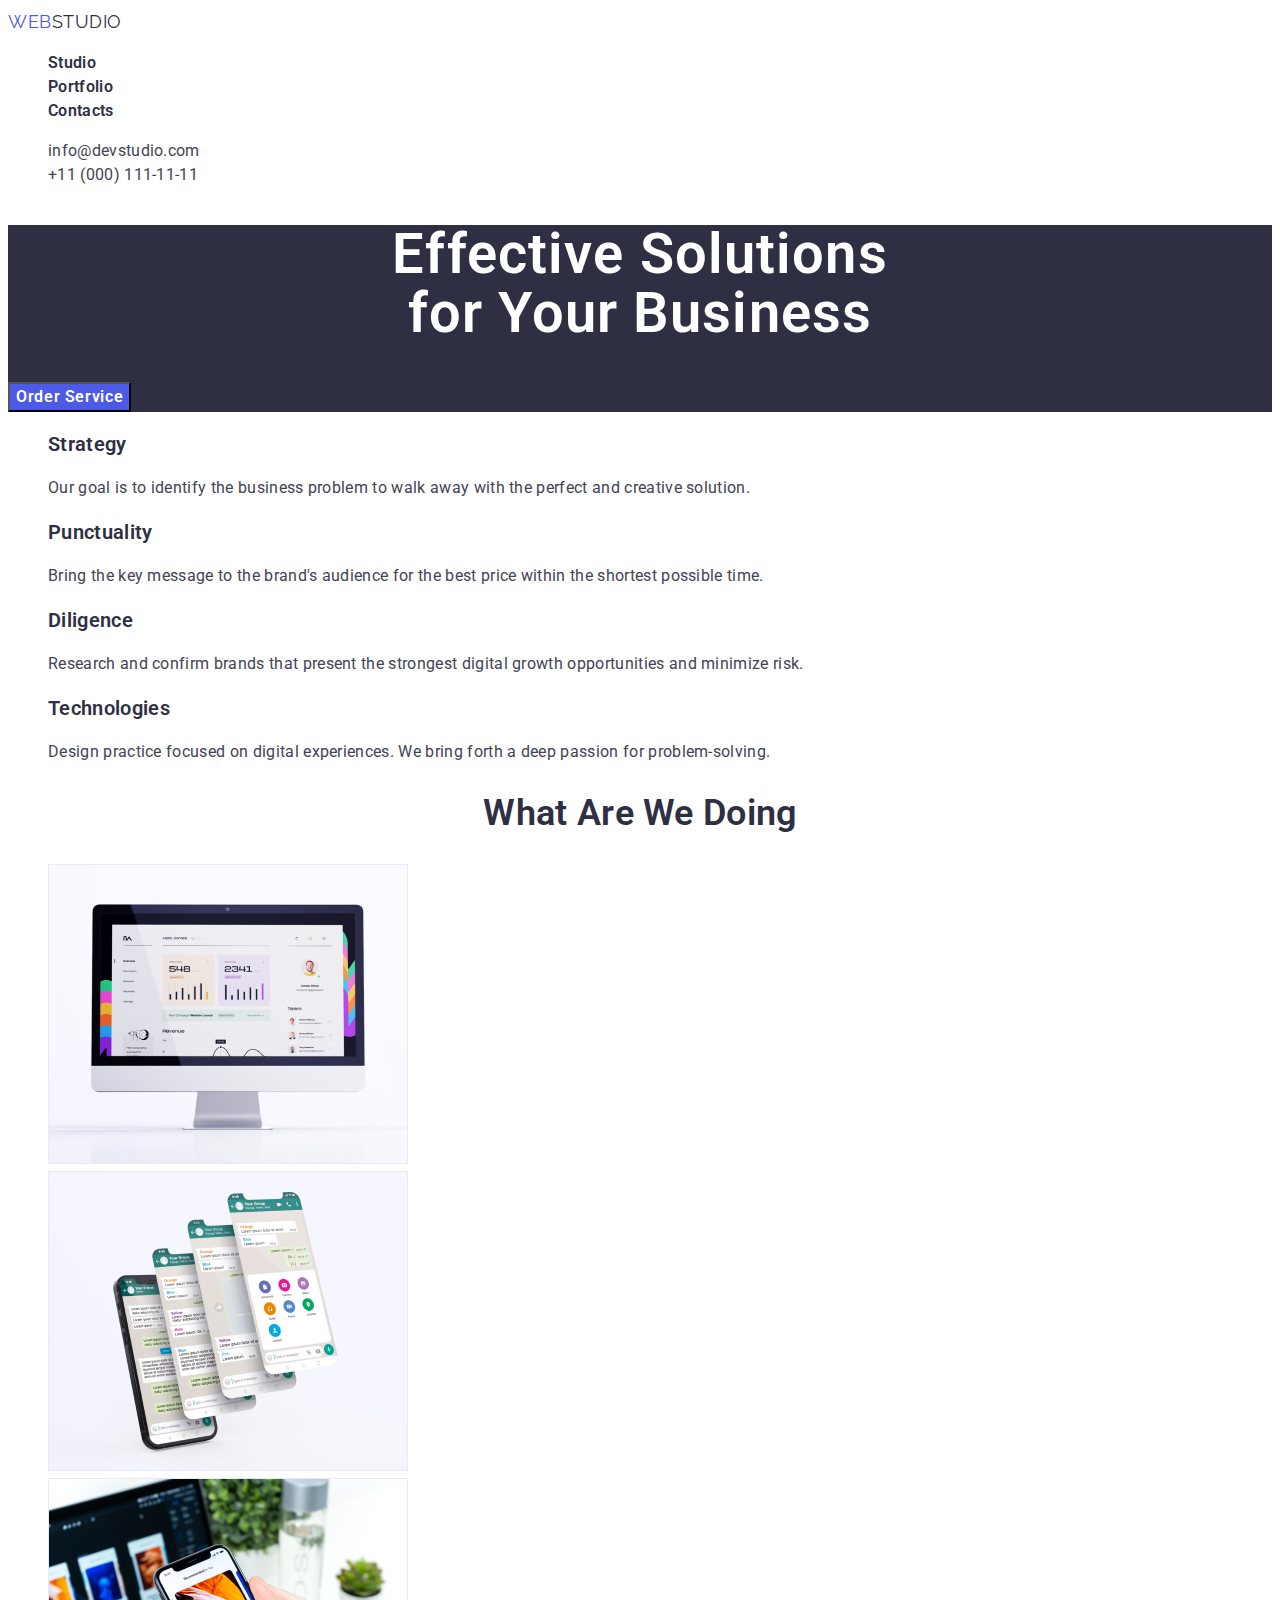
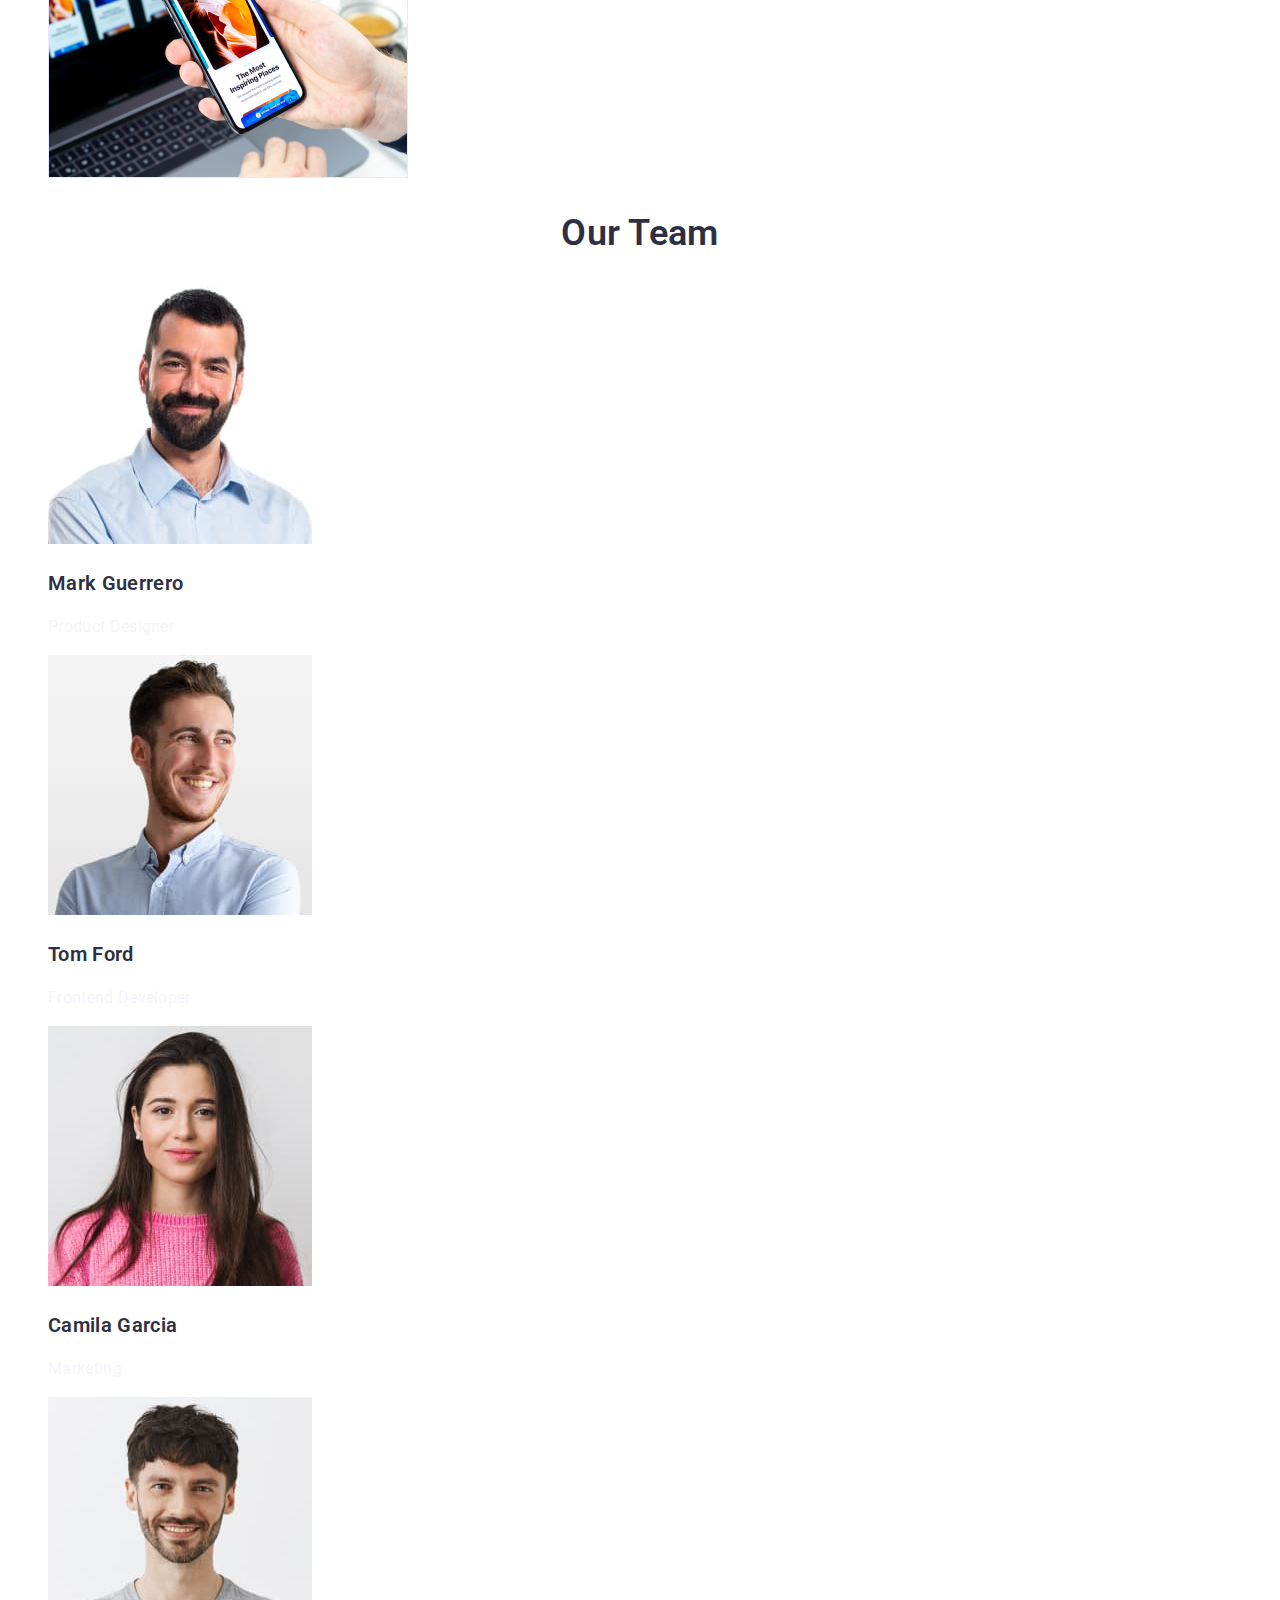
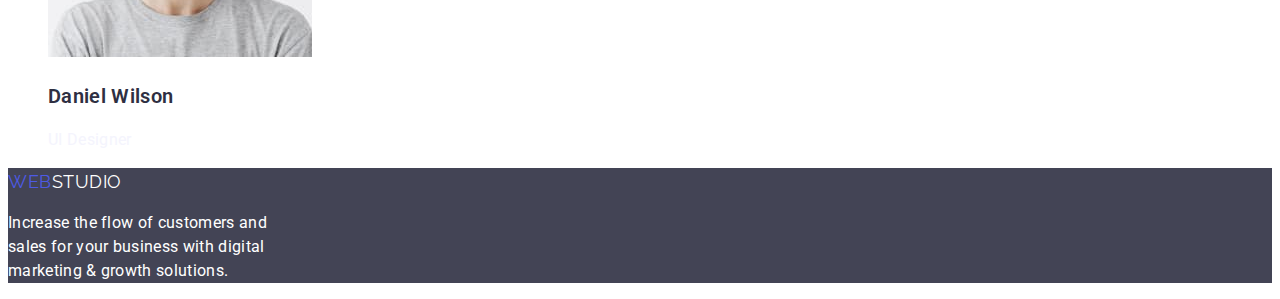
==== index.html @ 1e9649b0 "added portfolio" ====
<!DOCTYPE html>
<html lang="en">
  <head>
    <meta charset="UTF-8" />
    <meta http-equiv="X-UA-Compatible" content="IE=edge" />
    <meta name="viewport" content="width=device-width, initial-scale=1.0" />
    <title>Document</title>
    <link
      href="https://fonts.googleapis.com/css2?family=Raleway:wght@800&family=Roboto:wght@400;600&display=swap"
      rel="stylesheet"
    />
    <link rel="stylesheet" href="./css/styles.css" />
  </head>
  <body>
    <header>
      <nav>
        <a href="./index.html" class="logo">
          <span>WEB</span><span class="logo-black">STUDIO</span></a
        >

        <ul class="site-nav">
          <li><a href="index.html" class="link">Studio</a></li>
          <li><a href="./portfolio.html" class="link">Portfolio</a></li>
          <li><a href="/" class="link">Contacts</a></li>
        </ul>
      </nav>
      <ul class="contacts">
        <li>
          <a href="mailto:info@devstudio.com" class="link"
            >info@devstudio.com</a
          >
        </li>
        <li>
          <a href="tel:+110001111111" class="link">+11 (000) 111-11-11</a>
        </li>
      </ul>
    </header>
    <main>
      <!--Херой-->

      <section class="hero">
        <h1 class="hero-title">
          Effective Solutions <br />
          for Your Business
        </h1>
        <button type="button" class="button-hero">Order Service</button>
      </section>

      <!--Преимущества-->
      <section>
        <ul>
          <li>
            <h3 class="title">Strategy</h3>
            <p>
              Our goal is to identify the business problem to walk away with the
              perfect and creative solution.
            </p>
          </li>
          <li>
            <h3 class="title">Punctuality</h3>
            <p>
              Bring the key message to the brand's audience for the best price
              within the shortest possible time.
            </p>
          </li>
          <li>
            <h3 class="title">Diligence</h3>
            <p>
              Research and confirm brands that present the strongest digital
              growth opportunities and minimize risk.
            </p>
          </li>
          <li>
            <h3 class="title">Technologies</h3>
            <p>
              Design practice focused on digital experiences. We bring forth a
              deep passion for problem-solving.
            </p>
          </li>
        </ul>
      </section>
      <!--Что мы делаем-->
      <section>
        <h2 class="section-title">What Are We Doing</h2>
        <ul>
          <li>
            <img width="360" src="img/photo1.jpg" alt="Laptop with grafic" />
          </li>
          <li><img width="360" src="img/photo2.jpg" alt="smartphones" /></li>
          <li>
            <img
              width="360"
              src="img/photo3.jpg"
              alt="Laptop with smartphone"
            />
          </li>
        </ul>
      </section>
      <!--Наша команда-->
      <section class="team">
        <h2 class="section-title">Our Team</h2>
        <ul>
          <li>
            <img width="264" src="img/img1.jpg" alt="Mark Guerrero" />
            <h3 class="title">Mark Guerrero</h3>
            <p>Product Designer</p>
          </li>
          <li>
            <img width="264" src="img/img2.jpg" alt="Tom Ford" />
            <h3 class="title">Tom Ford</h3>
            <p>Frontend Developer</p>
          </li>
          <li>
            <img width="264" src="img/img3.jpg" alt="Camila Garcia" />
            <h3 class="title">Camila Garcia</h3>
            <p>Marketing</p>
          </li>
          <li>
            <img width="264" src="img/img4.jpg" alt="Daniel Wilson" />
            <h3 class="title">Daniel Wilson</h3>
            <p>UI Designer</p>
          </li>
        </ul>
      </section>
    </main>

    <footer class="footer">
      <a href="./index.html" class="logo">
        <span>WEB</span><span class="logo-white">STUDIO</span></a
      >
      <p class="footer-white">
        Increase the flow of customers and <br />
        sales for your business with digital <br />
        marketing & growth solutions.
      </p>
    </footer>
  </body>
</html>
---- css/styles.css ----
:root {
    --primary-text-color: rgba(67, 68, 85, 1);
    --title-text-color: rgba(46, 47, 66, 1);
    --accent-color: rgba(77, 90, 229, 1);
    --primary-bcg-color: #ffffff;
   }

body{
color: var(--primary-text-color);
background-color: #ffffff;
font-family: Roboto, sans-serif ;
font-size: 16px;
line-height: 1.5;
letter-spacing: 0.02em;
}
ul{
    list-style: none;

    /*Logotype*/
}
.logo{
    color: var(--accent-color);
    font-family: Raleway, sans-serif;
    letter-spacing: 0.03em;
    font-size: 18px;
    line-height: 1,33;
    text-decoration: none;
}
.logo-black{
    color: var(--title-text-color);
}
.logo-white{
color: var(--primary-bcg-color);
}
      /*Nav*/   

.site-nav .link{
    color: var(--title-text-color);
    font-weight: 600;
    text-decoration: none;

}
.site-nav .link:hover,
.site-nav .link:focus{
    color: var(--accent-color);
}
.contacts .link{
    color: var(--primary-text-color);
    text-decoration: none;
}
.contacts .link:hover,
.contacts .link.link:focus{
    color: var(--accent-color);
}
       /*hero*/
    
       .hero{
        background-color: var(--title-text-color);
        
        
       }

 .hero-title{
    color: var(--primary-bcg-color);
    font-weight: 600;
     font-size: 56px;
     line-height: 1.07;
     text-align: center;
    letter-spacing: 0.02em;   

       }

    /*sections*/

.section-title{
    color: var(--title-text-color);
    font-size: 36px;
    font-weight: 600;
    line-height: 1.11;
    text-align: center;
    
}

.title{
    color: var(--title-text-color);
    font-size: 20px;
    line-height: 1.2;
    font-weight: 600;
}

/*Button*/
.button-hero{
color: var(--primary-bcg-color);
background-color: var(--accent-color);
font-family: inherit;
font-size: 16px;
font-weight: 600;
line-height: 1.5;
letter-spacing: 0.04em;

}
.button-primary{
    color: var(--accent-color);
    background-color: var(--primary-bcg-color);
    font-family: inherit;
    font-size: 16px;
    line-height: 1.5;
    font-weight: 600;
    border: none;
}
.button-primary:hover,
.button-primary:focus{
    color: var(--primary-bcg-color);;
    background-color:var(--accent-color);
}
.team{
    color:rgba(244, 244, 253, 1) ;
}
.cards a{
    text-decoration: none;
}
.cards p{
    color: var(--primary-text-color);
    font-family: inherit;  
}
.cards .white-text{
    color: var(--primary-bcg-color) ;
}
.footer{
    background-color: var(--primary-text-color);
}
.footer-white{
    color: var(--primary-bcg-color);
}
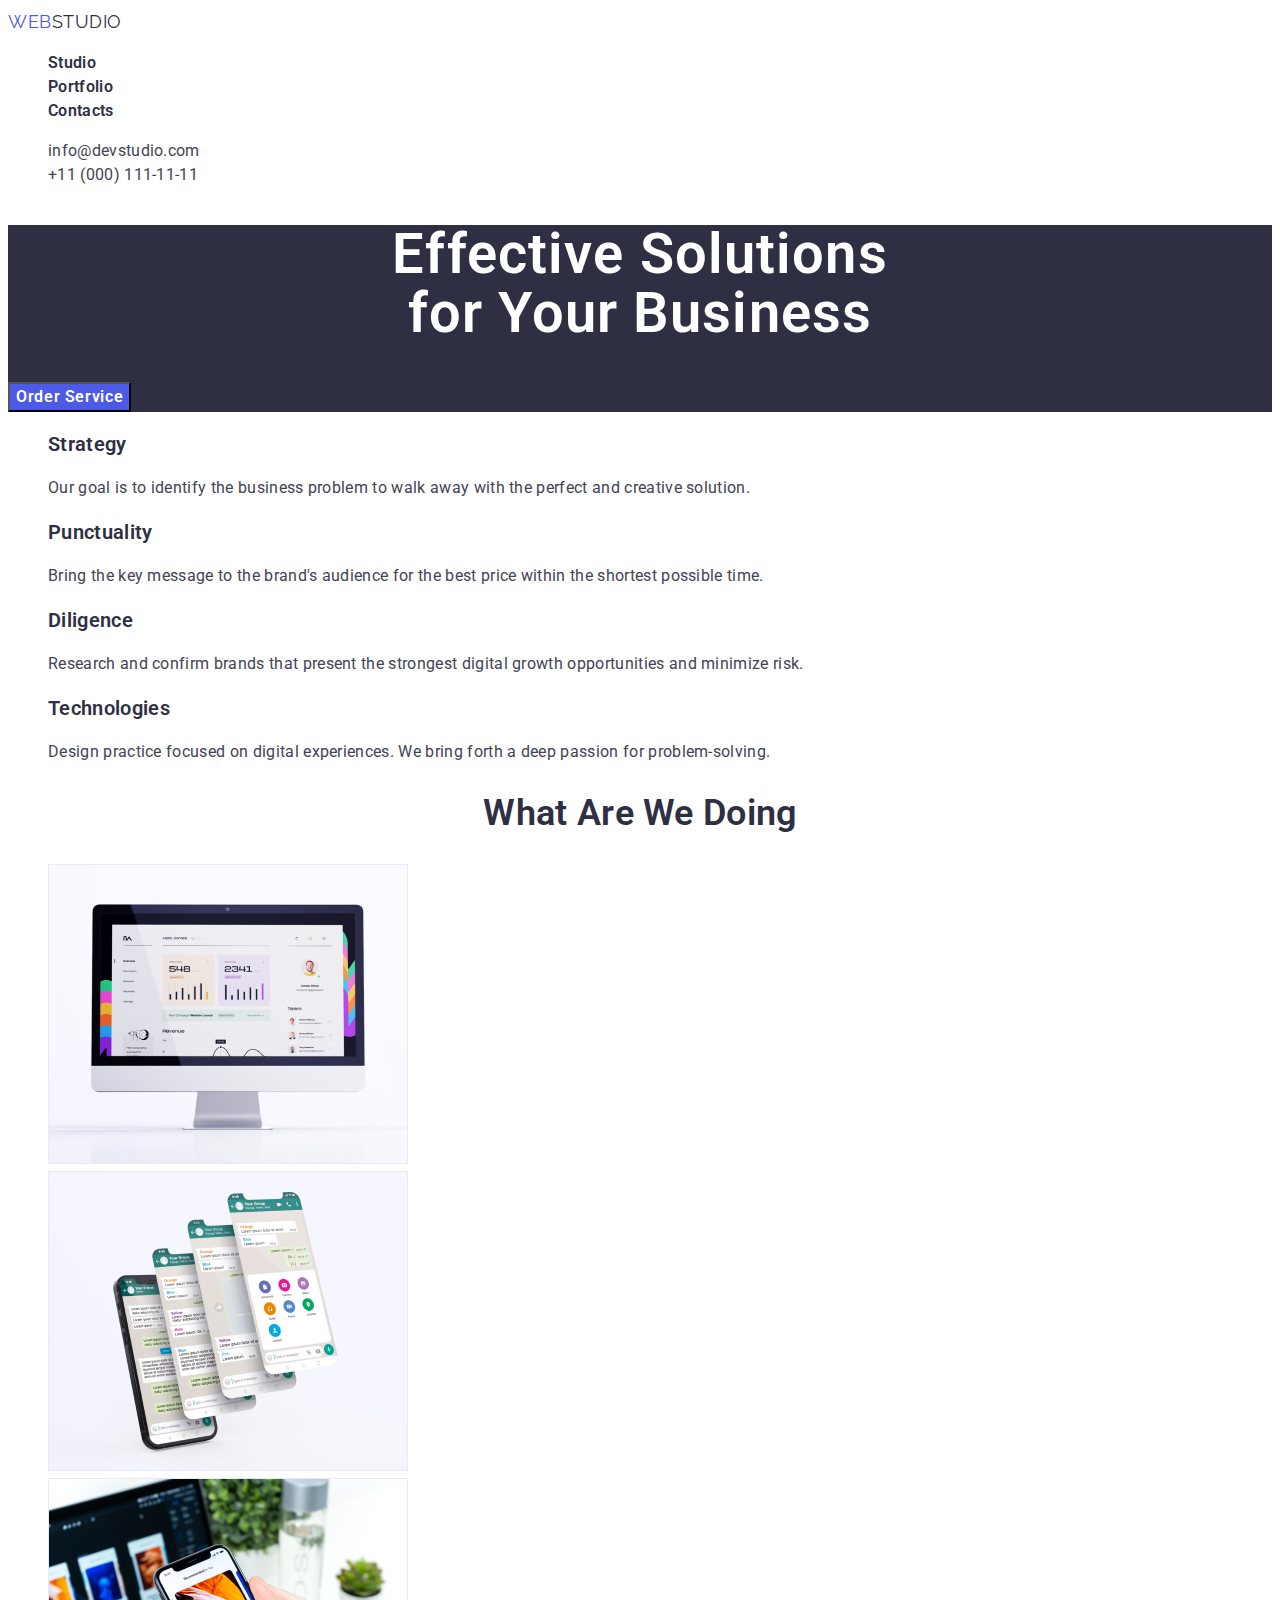
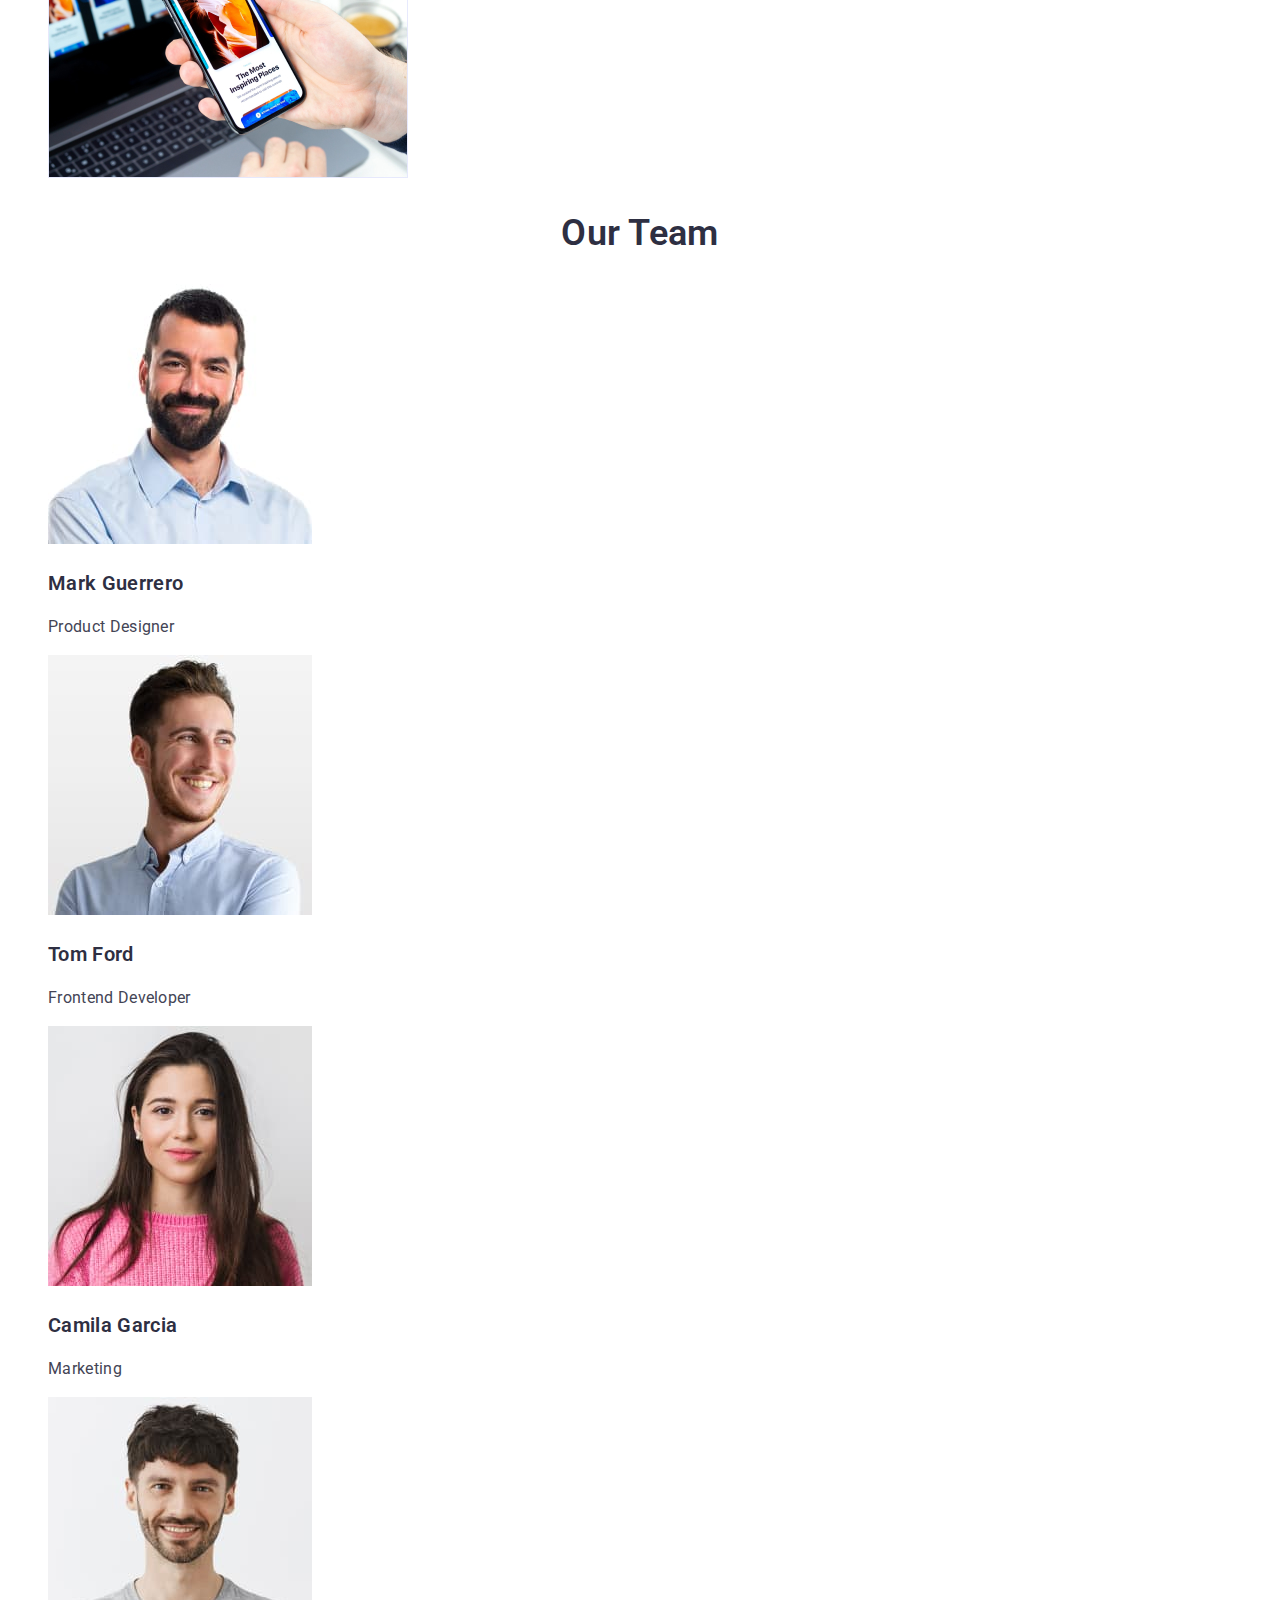
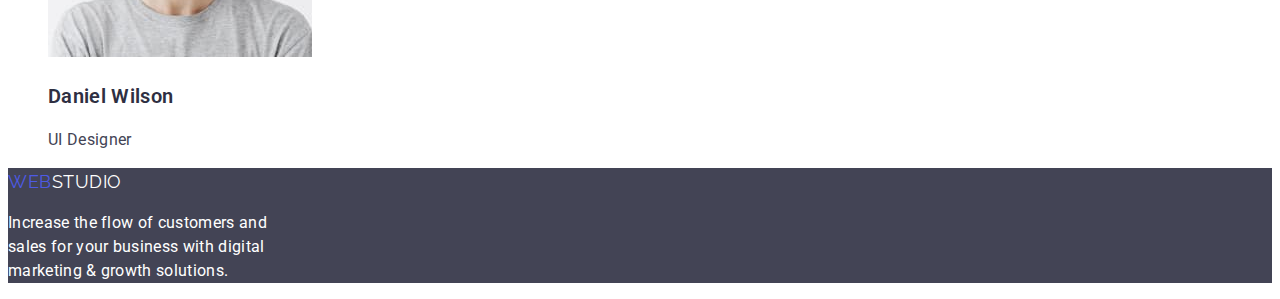
==== commit 50004eb7: "color  in section our team" ====
--- a/index.html
+++ b/index.html
@@ -99,7 +99,7 @@
       <!--Наша команда-->
       <section class="team">
         <h2 class="section-title">Our Team</h2>
-        <ul>
+        <ul class="employ">
           <li>
             <img width="264" src="img/img1.jpg" alt="Mark Guerrero" />
             <h3 class="title">Mark Guerrero</h3>
--- a/css/styles.css
+++ b/css/styles.css
@@ -55,9 +55,7 @@
        /*hero*/
     
        .hero{
-        background-color: var(--title-text-color);
-        
-        
+        background-color: var(--title-text-color);  
        }
 
  .hero-title{
@@ -106,15 +104,23 @@
     font-size: 16px;
     line-height: 1.5;
     font-weight: 600;
-    border: none;
+    background: #F4F4FD;
+    border: 1px solid #E7E9FC;
+    border-radius: 4px;
+    
 }
 .button-primary:hover,
 .button-primary:focus{
     color: var(--primary-bcg-color);;
     background-color:var(--accent-color);
+    
 }
 .team{
     color:rgba(244, 244, 253, 1) ;
+    
+}
+.employ p{
+    color:var(--primary-text-color)
 }
 .cards a{
     text-decoration: none;
@@ -123,9 +129,6 @@
     color: var(--primary-text-color);
     font-family: inherit;  
 }
-.cards .white-text{
-    color: var(--primary-bcg-color) ;
-}
 .footer{
     background-color: var(--primary-text-color);
 }
